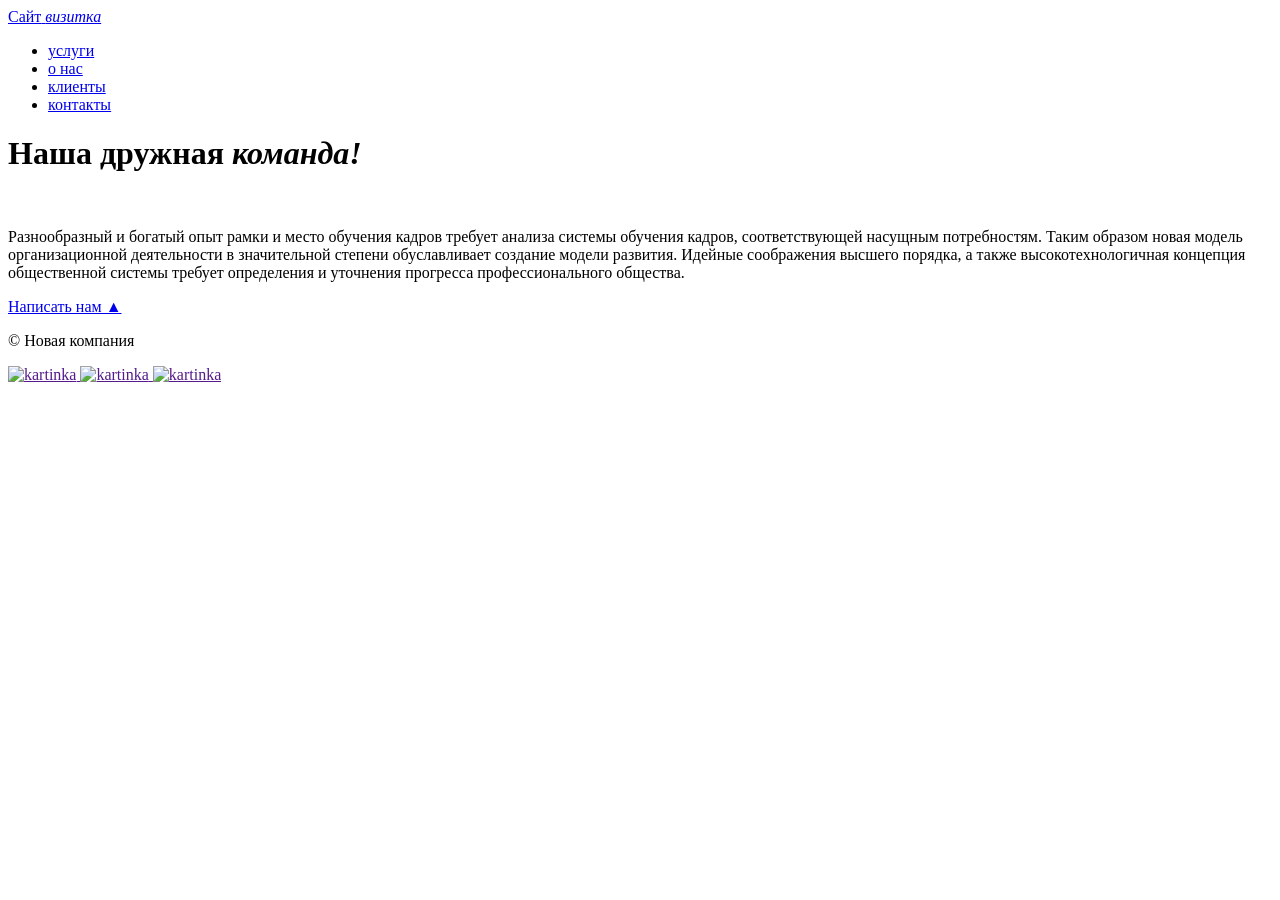
==== about_us.html @ cc4d0320 "загружаю файлы сайта" ====
<!DOCTYPE html>
<html lang="ru">
<head>
    <link rel="preconnect" href="https://fonts.googleapis.com">
    <link rel="preconnect" href="https://fonts.gstatic.com" crossorigin>
    <link href="https://fonts.googleapis.com/css2?family=Oswald:wght@200..700&family=Roboto:ital,wght@0,100..900;1,100..900&family=Yanone+Kaffeesatz:wght@200..700&display=swap" rel="stylesheet">
    <link href="https://fonts.googleapis.com/css2?family=Comfortaa:wght@300..700&family=Oswald:wght@200..700&family=Roboto:ital,wght@0,100..900;1,100..900&family=Yanone+Kaffeesatz:wght@200&display=swap" rel="stylesheet">
    <link rel="stylesheet" href="css/style.css">
    <meta charset="UTF-8">
    <meta name="viewport" content="width=device-width, initial-scale=1.0">
    <title>AboutUs-Merkasimov_Andrey</title>
</head>
<body>
    <div id="wrapper">
        <header class="clearfix">
            <a id="logo" href="index.html"><span class="pink" >Сайт</span> <i>визитка</i></a>
            <nav id="mainnav">
                <ul>
                    <li><a href="uslugi.html">услуги</a></li>
                    <li class="active"><a href="about_us.html">о нас</a></li>
                    <li><a href="clients.html">клиенты</a></li>
                    <li><a href="contacts.html">контакты</a></li>
                </ul>
            </nav>
        </header>
        <main>
            <div class="abtusmain">
                <h1><span class="pink">Наша дружная</span> <i>команда!</i></h1>
                <img class="main_img-float2" src="content/6.jpg" alt="">
                <p>Разнообразный и богатый опыт рамки и место обучения кадров требует анализа системы обучения кадров, соответствующей насущным потребностям. Таким образом новая модель организационной деятельности в значительной степени обуславливает создание модели развития. Идейные соображения высшего порядка, а также высокотехнологичная концепция общественной системы требует определения и уточнения прогресса профессионального общества.</p>
            </div>
        </main>
    </div>
    <footer>
        <a id="footelem" href="form.html" class="footer_block">Написать нам &#9650;</a>
        <p class="footer_block">&copy; Новая компания</p>
        <div class="footer_icons">
            <a href="" target="_blank">
                <img class="footer_img" src="img/icons/mailru.png" alt="kartinka">
            </a>
            <a href="" target="_blank">
                <img class="footer_img" src="img/icons/ok.png" alt="kartinka">
            </a>
            <a href="" target="_blank">
                <img class="footer_img" src="img/icons/vk.png" alt="kartinka">
            </a>
        </div>
    </footer>
</body>
</html>
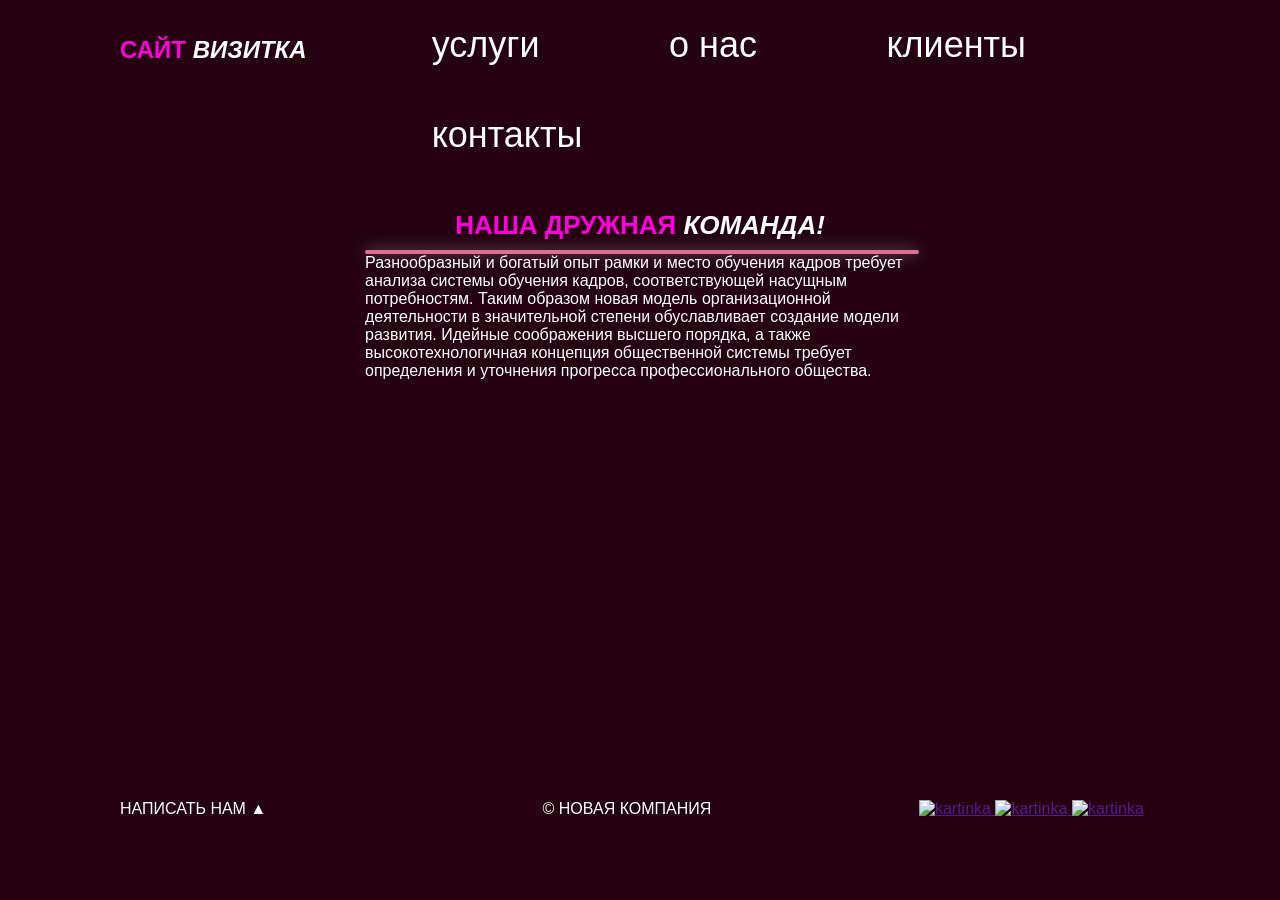
==== commit 8867fd66: "Update about_us.html" ====
--- a/about_us.html
+++ b/about_us.html
@@ -5,7 +5,7 @@
     <link rel="preconnect" href="https://fonts.gstatic.com" crossorigin>
     <link href="https://fonts.googleapis.com/css2?family=Oswald:wght@200..700&family=Roboto:ital,wght@0,100..900;1,100..900&family=Yanone+Kaffeesatz:wght@200..700&display=swap" rel="stylesheet">
     <link href="https://fonts.googleapis.com/css2?family=Comfortaa:wght@300..700&family=Oswald:wght@200..700&family=Roboto:ital,wght@0,100..900;1,100..900&family=Yanone+Kaffeesatz:wght@200&display=swap" rel="stylesheet">
-    <link rel="stylesheet" href="css/style.css">
+    <link rel="stylesheet" href="style.css">
     <meta charset="UTF-8">
     <meta name="viewport" content="width=device-width, initial-scale=1.0">
     <title>AboutUs-Merkasimov_Andrey</title>
@@ -47,4 +47,4 @@
         </div>
     </footer>
 </body>
-</html>+</html>
--- a/style.css
+++ b/style.css
@@ -0,0 +1,424 @@
+/* LITERALLY ALL */
+* {
+    margin: 0;
+    padding: 0;
+}
+
+/* ^all (specific h1,h2) */
+h1, h2 {
+    text-transform: uppercase;
+    font-weight: bold;
+    font-size: 20px;
+}
+
+/* ^all */
+h1, h2, h3, h4, h5, h6 {
+    font-family: "Comfortaa", sans-serif;
+}
+
+/* ^all */
+html, body {
+    height: 100%;
+}
+
+/* ^all */
+body { /* Относится ко всем тегам типа body */
+    font-family: 'Oswald', 'Verdana', 'Arial', 'Helvetica', sans-serif;
+    background-color: rgb(36, 0, 17);
+    color: white;
+}
+
+/* ---- ---- font-styles ---- ---- */
+.serif {
+    font-family: Georgia, 'Times New Roman', Times, serif;
+}
+
+.sansserif {
+    font-family: Verdana, Arial, Helvetica, sans-serif;
+}
+
+.monospace {
+    font-family: 'Courier New', Courier, monospace;
+}
+/* ---- ---- font-styles ---- ---- */
+
+/* ^all */
+header, main, footer {
+    width: 1040px;
+    margin: 0 auto;
+}
+
+#wrapper {
+    min-height: 100%;
+    height: auto !important;
+    height: 100%;
+    width: 100%;
+}
+
+#panorama {
+    width: 100%;
+    height: 150px;
+    background: url(../img/2.jpg) no-repeat center 70%;
+    background-size: cover;
+}
+
+/* ^all group */
+header {
+    height: 120px;    
+}
+
+main {
+    padding-bottom: 100px;
+}
+
+footer {   
+    margin: -100px auto 0;
+    position: relative;
+    height: 100px;
+}
+
+.footer_block {
+    display: inline-block;
+    width: 335px;
+    text-transform: uppercase;
+}
+
+.footer_block:nth-child(2) {
+    text-align: center;
+}
+
+.footer_img {
+    width: 50px;
+}
+
+.footer_icons {
+    display: inline-block;
+    width: 335px;
+    text-align: right;
+    margin-left: 10px;
+}
+/* ^ALL group closer */
+
+/* index.html -> section */
+.mca {
+    margin-top: 160px;
+}
+
+/* index.html -> section > img */
+.main_img-float {
+    border: 2px solid palevioletred;
+    border-radius: 15px;
+    box-shadow: 0px 0px 15px 2px #ffffff;
+    width: 550px;
+    margin-right: 40px;
+    float: left;
+}
+
+.main_img-float2 {
+    border: 2px solid palevioletred;
+    border-radius: 15px;
+    box-shadow: 0px 0px 15px -1px #ffffff;
+    width: 550px;
+    margin: 0 auto;
+    display: block;
+}
+
+.abtusmain {
+    margin: 80px auto;
+    width: 550px;
+}
+
+.abtusmain h1 {
+    text-transform: uppercase;
+    line-height: 50px;
+    text-align: center;
+    font-size: 26px;
+}
+
+.services {
+    padding: 35px;
+}
+
+.services a {
+    color: rgb(255, 0, 221);
+    text-decoration: none;
+}
+
+.services a:hover {
+    text-decoration: underline;
+}
+
+.services_item {
+    margin-left: 40px;
+    margin-right: 40px;
+    width: 240px;
+    float: left;
+}
+
+.services_img {
+    border: 2px solid violet;
+    border-radius: 20px;
+    box-shadow: 0px 0px 10px 2px #ffffff56;
+    width: 240px;
+}
+
+.new::after { /* Класс "new" с псведоэлементом "::after" */
+    content: "new"; /* Контент Текст - new */
+    font-size: 10px; /* Размер шрифта */
+    vertical-align: super; /* Выравнивание по вертикали */
+    background-color: violet; /* Цвет заднего фона */
+    border-radius: 2px; /* Скругление краёв рамки */
+    padding: 3px; /* Внутренние отступы */
+    margin-left: 5px; /* Внешний отступ слева */
+}
+
+.clearfix::after {
+    content: "";
+    display: table;
+    clear: both;
+}
+
+.h1--invisible {
+    visibility: hidden;
+}
+
+.underscored {
+    text-decoration: underline;
+}
+
+.clients {
+    padding: 35px;
+}
+
+.clients_client {
+    margin-left: 10px;
+    margin-top: 40px;
+    margin-right: 40px;
+    width: 600px;
+}
+
+.client_pfp {
+    float: left;
+    margin-right: 20px;
+    width: 100px;
+}
+
+.contacts_centering {
+    width: 200px;
+    height: 400px;
+    margin: auto;
+    margin-top: 140px;
+    text-align: center;
+}
+
+.contacts_centering h3 a.underscored {
+    font-weight: normal;
+    line-height: 36px;
+    color: white;
+}
+
+.contacts_centering h3 a.underscored:hover {
+    color: darkviolet;
+}
+
+
+#logo { /* Идентификатор, относится ко всему к чему присвоен */
+    text-transform: uppercase;
+    text-decoration: none;
+    color: #fff;
+    font-weight: bold;
+    line-height: 100px;
+    font-size: 24px;
+    float: left;
+}
+
+#mainnav ul { /* Идентификатор с подклассом тега списка "ul" */
+    list-style: none;
+    margin: 0;
+    padding-left: 0;
+}
+
+#mainnav li {
+    margin-left: 50px;
+    display: inline;
+}
+
+#mainnav li.active a {
+    font-weight: normal;
+}
+
+#mainnav a {
+    line-height: 2.5;
+    text-decoration: none;
+    font-weight: lighter;
+    margin-left: 40px;
+    padding-left: 35px;
+    font-size: 36px;
+    color: #fff;
+}
+
+#mainnav a:hover { /* Идентификатор с подклассом тега ссылки "a" и псевдоклассом ":hover" */
+    color: blueviolet;
+    text-decoration: underline;
+}
+
+#footelem {
+    text-decoration: none;
+    color: #fff;
+}
+
+#footelem:hover {
+    text-decoration: underline;
+    color: blueviolet;
+}
+
+/* index.html -> section > h1 > span */
+.pink { /* Класс, относится ко всему к чему присвоен */
+    text-decoration: none;
+    color: rgb(255, 0, 221);
+}
+
+mark {
+    background-color: blueviolet;
+}
+
+table {
+    border: 5px solid #f60ad5;
+    border-left: 0px;
+    border-right: 0px;
+    border-bottom: 0px;
+    border-collapse: collapse;
+    margin-bottom: 50px;
+}
+
+td, th {
+    padding: 10px;
+    border-bottom: 2px solid white;
+}
+
+.price caption {
+    text-align: left;
+}
+
+.price th {
+    border-bottom: 5px solid #f60ad5;
+}
+
+.price th:first-child {
+    width: 10%;
+    text-align: center;
+}
+
+.price tr:last-child td{
+    border-bottom: 0px;
+}
+
+.price th:nth-child(2), .price th:last-child {
+    width: 25%;
+    text-align: center;
+}
+
+.price tr:nth-child(even) td {
+    background-color: darkorchid;
+}
+
+.price td:first-child, .price td:nth-child(2), .price td:last-child {
+    text-align: center;
+}
+
+#contact-form {
+    margin-block: 30px;
+    margin-inline: 400px;
+    width: 260px;
+}
+
+#contact-form input[type="text"],
+#contact-form input[type="email"],
+#contact-form input[type="tel"],
+#contact-form input[type="date"] {
+    height: 20px;
+    width: 250px;
+    padding: 5px;
+    margin-bottom: 10px;
+    border: white solid 1px;
+    background-color: #eddfff;
+}
+
+#contact-form input[type="checkbox"]{
+    height: 20px;
+    width: 20px;
+    margin-bottom: 15px;
+}
+
+#contact-form label[for="ckbx"]{
+    text-transform: uppercase;
+}
+
+#contact-form label a {
+    color: #fff;
+}
+
+#contact-form label a:hover {
+    color: #8bff6e;
+}
+
+#contact-form select {
+    height: 33px;
+    width: 262.1px;
+    padding: 5px;
+    margin-bottom: 10px;
+    border: white solid 1px;
+    background-color: #eddfff;
+}
+
+#contact-form label {
+    font-style: italic;
+}
+
+#contact-form textarea {
+    height: 150px;
+    width: 250px;
+    padding: 5px;
+    margin-bottom: 10px;
+    border: white solid 1px;
+    background-color: #eddfff;
+}
+
+#contact-form input[type="submit"]{
+    margin-inline: 75px;
+    height: 30px;
+    width: 115px;
+    border: none;
+    background-color: rgba(167, 167, 167, 0.582);
+    text-transform: uppercase;
+    font-style: italic;
+}
+
+#contact-form input[type="submit"]:hover{
+    background-color: #fff;
+}
+
+.custom-tooltip {
+  color: orange;
+  position: relative;
+  cursor: pointer;
+}
+
+.custom-tooltip:hover {
+  color: red;
+}
+
+.custom-tooltip:hover::after {
+  content: attr(data-title);
+  position: absolute;
+  bottom: 125%;
+  left: 50%;
+  transform: translateX(-50%);
+  background-color: #333;
+  color: #fff;
+  padding: 5px 10px;
+  border-radius: 4px;
+  font-size: 14px;
+  white-space: nowrap;
+  box-shadow: 0 2px 5px rgba(0,0,0,0.2);
+}
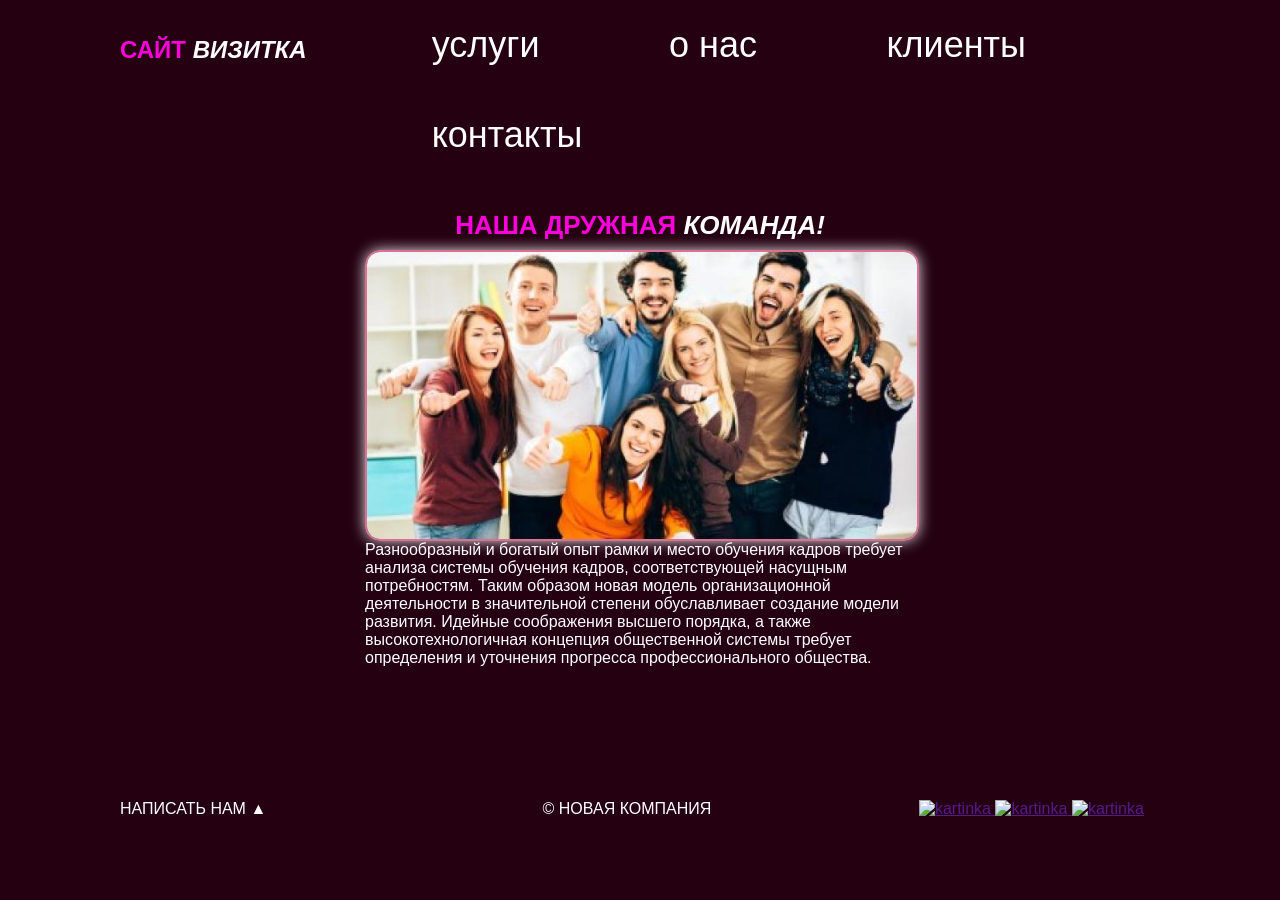
==== commit b315eed1: "Update about_us.html" ====
--- a/about_us.html
+++ b/about_us.html
@@ -26,7 +26,7 @@
         <main>
             <div class="abtusmain">
                 <h1><span class="pink">Наша дружная</span> <i>команда!</i></h1>
-                <img class="main_img-float2" src="content/6.jpg" alt="">
+                <img class="main_img-float2" src="6.jpg" alt="">
                 <p>Разнообразный и богатый опыт рамки и место обучения кадров требует анализа системы обучения кадров, соответствующей насущным потребностям. Таким образом новая модель организационной деятельности в значительной степени обуславливает создание модели развития. Идейные соображения высшего порядка, а также высокотехнологичная концепция общественной системы требует определения и уточнения прогресса профессионального общества.</p>
             </div>
         </main>
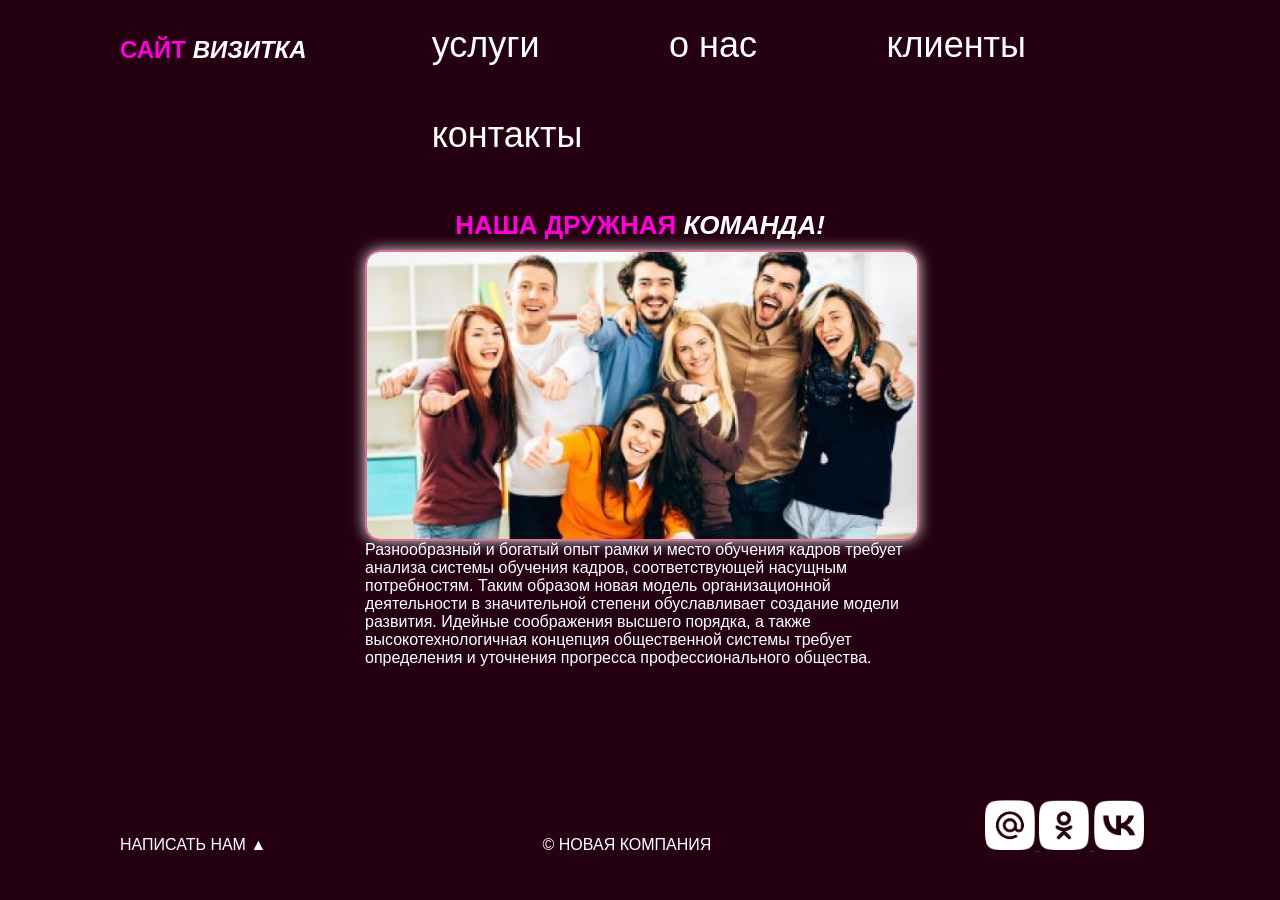
==== commit bad53cb2: "Update about_us.html" ====
--- a/about_us.html
+++ b/about_us.html
@@ -36,13 +36,13 @@
         <p class="footer_block">&copy; Новая компания</p>
         <div class="footer_icons">
             <a href="" target="_blank">
-                <img class="footer_img" src="img/icons/mailru.png" alt="kartinka">
+                <img class="footer_img" src="mailru.png" alt="kartinka">
             </a>
             <a href="" target="_blank">
-                <img class="footer_img" src="img/icons/ok.png" alt="kartinka">
+                <img class="footer_img" src="ok.png" alt="kartinka">
             </a>
             <a href="" target="_blank">
-                <img class="footer_img" src="img/icons/vk.png" alt="kartinka">
+                <img class="footer_img" src="vk.png" alt="kartinka">
             </a>
         </div>
     </footer>
